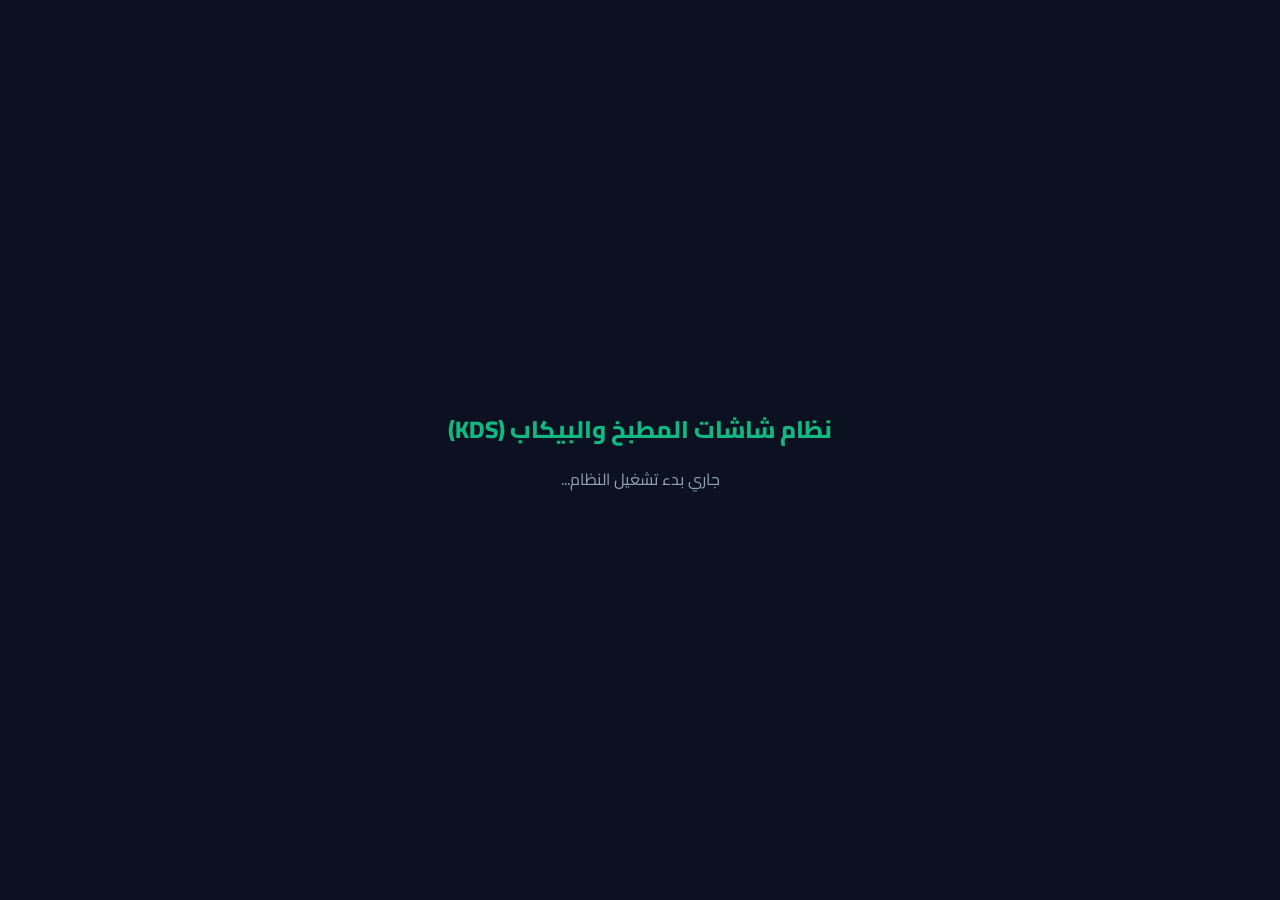
==== src/KDS.Desktop/wwwroot/index.html @ 4d17e668 "feat(kds): add standalone KDS.Desktop app, BackOffice management, and API endpoints - Standalone WPF" ====
<!DOCTYPE html>
<html lang="ar" dir="rtl">
<head>
    <meta charset="utf-8" />
    <meta name="viewport" content="width=device-width, initial-scale=1.0" />
    <title>KDS - Kitchen Display System</title>
    <base href="/" />
    <link href="_content/MudBlazor/MudBlazor.min.css" rel="stylesheet" />
    <link href="css/app.css" rel="stylesheet" />
    <link rel="preconnect" href="https://fonts.googleapis.com">
    <link rel="preconnect" href="https://fonts.gstatic.com" crossorigin>
    <link href="https://fonts.googleapis.com/css2?family=Cairo:wght@400;600;700;800;900&family=Outfit:wght@400;600;700;800;900&display=swap" rel="stylesheet">
</head>
<body style="margin: 0; padding: 0; background-color: #0b1120; overflow: hidden; font-family: 'Cairo', 'Outfit', sans-serif;">
    <div id="app">
        <div style="display: flex; flex-direction: column; align-items: center; justify-content: center; height: 100vh; background: #0b1120; color: #94a3b8;">
            <div style="font-size: 1.5rem; font-weight: 800; color: #10b981; margin-bottom: 12px;">نظام شاشات المطبخ والبيكاب (KDS)</div>
            <div>جاري بدء تشغيل النظام...</div>
        </div>
    </div>

    <script src="_framework/blazor.webview.js"></script>
    <script src="_content/MudBlazor/MudBlazor.min.js"></script>
    <script>
        // Web Audio API Chime for Kitchen & Pickup alerts (no external sound file needed)
        window.kdsAudio = {
            playNewOrder: function () {
                try {
                    const ctx = new (window.AudioContext || window.webkitAudioContext)();
                    const now = ctx.currentTime;
                    // First ding (high note)
                    const osc1 = ctx.createOscillator();
                    const gain1 = ctx.createGain();
                    osc1.type = 'sine';
                    osc1.frequency.setValueAtTime(587.33, now); // D5
                    osc1.frequency.exponentialRampToValueAtTime(880, now + 0.15); // A5
                    gain1.gain.setValueAtTime(0.3, now);
                    gain1.gain.exponentialRampToValueAtTime(0.001, now + 0.5);
                    osc1.connect(gain1);
                    gain1.connect(ctx.destination);
                    osc1.start(now);
                    osc1.stop(now + 0.5);

                    // Second ding (chime)
                    const osc2 = ctx.createOscillator();
                    const gain2 = ctx.createGain();
                    osc2.type = 'sine';
                    osc2.frequency.setValueAtTime(1174.66, now + 0.18); // D6
                    gain2.gain.setValueAtTime(0.4, now + 0.18);
                    gain2.gain.exponentialRampToValueAtTime(0.001, now + 0.8);
                    osc2.connect(gain2);
                    gain2.connect(ctx.destination);
                    osc2.start(now + 0.18);
                    osc2.stop(now + 0.8);
                } catch (e) {
                    console.warn("Audio play error", e);
                }
            },
            playReadyChime: function () {
                try {
                    const ctx = new (window.AudioContext || window.webkitAudioContext)();
                    const now = ctx.currentTime;
                    // Tri-tone bell for Ready Pickup
                    [523.25, 659.25, 783.99, 1046.50].forEach((freq, i) => {
                        const osc = ctx.createOscillator();
                        const gain = ctx.createGain();
                        osc.type = 'triangle';
                        osc.frequency.setValueAtTime(freq, now + i * 0.1);
                        gain.gain.setValueAtTime(0.25, now + i * 0.1);
                        gain.gain.exponentialRampToValueAtTime(0.001, now + i * 0.1 + 0.6);
                        osc.connect(gain);
                        gain.connect(ctx.destination);
                        osc.start(now + i * 0.1);
                        osc.stop(now + i * 0.1 + 0.6);
                    });
                } catch (e) {
                    console.warn("Audio play error", e);
                }
            }
        };
    </script>
</body>
</html>
---- src/KDS.Desktop/wwwroot/css/app.css ----
* {
    box-sizing: border-box;
    font-family: 'Cairo', 'Outfit', sans-serif;
}

body {
    background: #0b1120;
    color: #e2e8f0;
    margin: 0;
    padding: 0;
    overflow: hidden;
    user-select: none;
}

/* Custom Scrollbar */
::-webkit-scrollbar {
    width: 6px;
    height: 6px;
}

::-webkit-scrollbar-track {
    background: #0f172a;
}

::-webkit-scrollbar-thumb {
    background: #334155;
    border-radius: 3px;
}

::-webkit-scrollbar-thumb:hover {
    background: #475569;
}
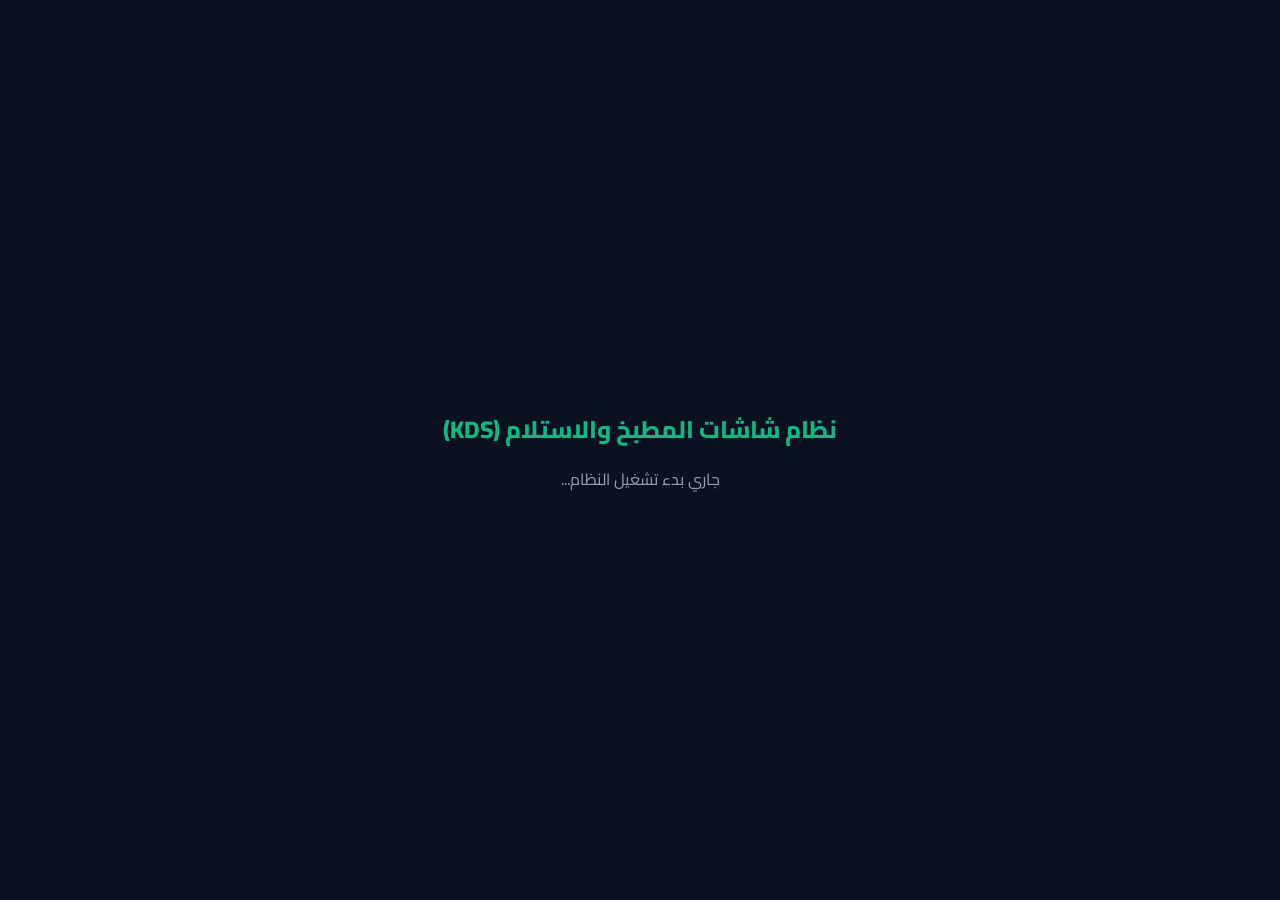
==== commit af1e7925: "feat(kds): full order details on pickup, auto-focus keeper, 12h clock format, and screen/odd-even fi" ====
--- a/src/KDS.Desktop/wwwroot/index.html
+++ b/src/KDS.Desktop/wwwroot/index.html
@@ -14,7 +14,7 @@
 <body style="margin: 0; padding: 0; background-color: #0b1120; overflow: hidden; font-family: 'Cairo', 'Outfit', sans-serif;">
     <div id="app">
         <div style="display: flex; flex-direction: column; align-items: center; justify-content: center; height: 100vh; background: #0b1120; color: #94a3b8;">
-            <div style="font-size: 1.5rem; font-weight: 800; color: #10b981; margin-bottom: 12px;">نظام شاشات المطبخ والبيكاب (KDS)</div>
+            <div style="font-size: 1.5rem; font-weight: 800; color: #10b981; margin-bottom: 12px;">نظام شاشات المطبخ والاستلام (KDS)</div>
             <div>جاري بدء تشغيل النظام...</div>
         </div>
     </div>
@@ -22,13 +22,38 @@
     <script src="_framework/blazor.webview.js"></script>
     <script src="_content/MudBlazor/MudBlazor.min.js"></script>
     <script>
+        // Automatic persistent focus keeper
+        window.kdsFocus = {
+            currentContainer: null,
+            init: function (element) {
+                this.currentContainer = element;
+                this.ensureFocus();
+                
+                // Keep focus when clicking anywhere in window
+                window.addEventListener('click', () => {
+                    setTimeout(() => window.kdsFocus.ensureFocus(), 50);
+                });
+                
+                // If focus is lost, re-focus
+                window.addEventListener('blur', () => {
+                    setTimeout(() => window.kdsFocus.ensureFocus(), 100);
+                });
+            },
+            ensureFocus: function () {
+                if (this.currentContainer) {
+                    try {
+                        this.currentContainer.focus();
+                    } catch (e) { }
+                }
+            }
+        };
+
         // Web Audio API Chime for Kitchen & Pickup alerts (no external sound file needed)
         window.kdsAudio = {
             playNewOrder: function () {
                 try {
                     const ctx = new (window.AudioContext || window.webkitAudioContext)();
                     const now = ctx.currentTime;
-                    // First ding (high note)
                     const osc1 = ctx.createOscillator();
                     const gain1 = ctx.createGain();
                     osc1.type = 'sine';
@@ -41,7 +66,6 @@
                     osc1.start(now);
                     osc1.stop(now + 0.5);
 
-                    // Second ding (chime)
                     const osc2 = ctx.createOscillator();
                     const gain2 = ctx.createGain();
                     osc2.type = 'sine';
@@ -60,7 +84,6 @@
                 try {
                     const ctx = new (window.AudioContext || window.webkitAudioContext)();
                     const now = ctx.currentTime;
-                    // Tri-tone bell for Ready Pickup
                     [523.25, 659.25, 783.99, 1046.50].forEach((freq, i) => {
                         const osc = ctx.createOscillator();
                         const gain = ctx.createGain();
